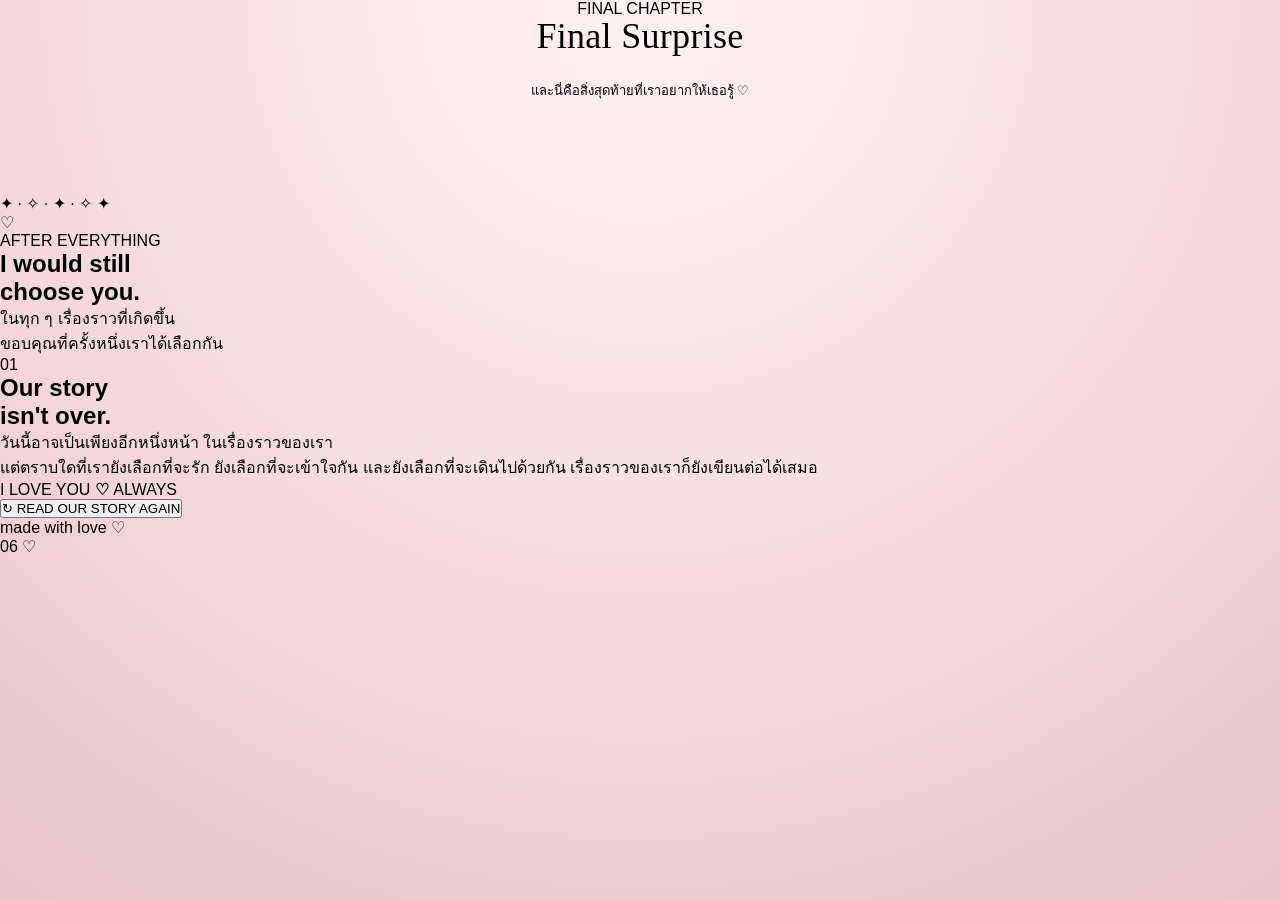
==== final.html @ 92dfa3fa "Create final.html" ====
<!DOCTYPE html>
<html lang="th">
<head>
  <meta charset="UTF-8">
  <meta name="viewport" content="width=device-width, initial-scale=1.0">

  <title>Final Surprise | Our Anniversary</title>

  <link rel="stylesheet" href="style.css">
</head>

<body>

  <main class="story-page final-page">

    <div class="story-inner">

      <div class="story-header">

        <div class="chapter-label">
          FINAL CHAPTER
        </div>

        <h1 class="story-title">
          Final Surprise
        </h1>

        <p class="story-intro">
          และนี่คือสิ่งสุดท้ายที่เราอยากให้เธอรู้ ♡
        </p>

      </div>


      <!-- NIGHT SKY -->
      <section class="final-hero">

        <div class="stars">
          <span>✦</span>
          <span>·</span>
          <span>✧</span>
          <span>·</span>
          <span>✦</span>
          <span>·</span>
          <span>✧</span>
          <span>✦</span>
        </div>


        <div class="moon">
          <span>♡</span>
        </div>


        <div class="final-content">

          <span class="final-small">
            AFTER EVERYTHING
          </span>

          <h2>
            I would still
            <br>
            choose you.
          </h2>

          <p>
            ในทุก ๆ เรื่องราวที่เกิดขึ้น
            <br>
            ขอบคุณที่ครั้งหนึ่งเราได้เลือกกัน
          </p>

        </div>

      </section>


      <!-- FINAL MESSAGE -->
      <section class="final-message">

        <div class="final-number">
          01
        </div>

        <h2>
          Our story<br>
          isn't over.
        </h2>

        <p>
          วันนี้อาจเป็นเพียงอีกหนึ่งหน้า
          ในเรื่องราวของเรา
        </p>

        <p>
          แต่ตราบใดที่เรายังเลือกที่จะรัก
          ยังเลือกที่จะเข้าใจกัน
          และยังเลือกที่จะเดินไปด้วยกัน
          เรื่องราวของเราก็ยังเขียนต่อได้เสมอ
        </p>


        <div class="final-love">

          <span>
            I LOVE YOU
          </span>

          <strong>
            ♡
          </strong>

          <span>
            ALWAYS
          </span>

        </div>

      </section>


      <!-- FINAL BUTTON -->
      <section class="final-end">

        <button
          class="replay-button"
          id="replayButton"
        >
          ↻ READ OUR STORY AGAIN
        </button>

        <p class="final-signature">
          made with love ♡
        </p>

      </section>


      <div class="story-footer">
        <span>06</span>
        <span>♡</span>
      </div>

    </div>

  </main>


  <script>

    const replayButton =
      document.getElementById("replayButton");


    replayButton.addEventListener("click", () => {

      window.location.href = "index.html";

    });

  </script>

</body>
</html>
---- style.css ----
\:root {
  --claret: #670626;
  --pink: #FFBDC5;
  --cream: #FFF9F8;
  --white: #FFFFFF;
  --dark: #2B1B20;
  --soft-pink: #FDECEF;
  --muted: #80646c;
}

* {
  box-sizing: border-box;
  margin: 0;
  padding: 0;
}

html {
  scroll-behavior: smooth;
}

body {
  font-family: "Inter", sans-serif;
  color: var(--dark);
  background: var(--cream);
}

a {
  text-decoration: none;
  color: inherit;
}

button {
  font-family: inherit;
}


/* ==================================================
   INDEX — PHONE
================================================== */

body:not(.story-page) {
  width: 100%;
  min-height: 100vh;

  background:
    radial-gradient(
      circle at top,
      #fff1f3 0%,
      #f7dfe4 45%,
      #e7c5cc 100%
    );

  color: var(--white);

  overflow-x: hidden;
}

.page {
  width: 100%;
  min-height: 100vh;
  min-height: 100dvh;

  display: flex;
  justify-content: center;
  align-items: center;

  padding: 30px 20px;
}

.phone {
  position: relative;

  width: min(390px, 90vw);
  height: min(844px, 92vh);

  min-height: 650px;

  overflow: hidden;

  border-radius: 48px;

  background:
    linear-gradient(
      145deg,
      #7d183d 0%,
      #670626 45%,
      #3c071a 100%
    );

  border: 7px solid #171214;

  box-shadow:
    0 35px 80px rgba(55, 10, 25, 0.35),
    0 10px 30px rgba(55, 10, 25, 0.20);
}

.wallpaper {
  position: absolute;
  inset: 0;

  background:
    radial-gradient(
      circle at 50% 25%,
      rgba(255, 189, 197, 0.35) 0%,
      transparent 35%
    ),
    linear-gradient(
      145deg,
      #8c2449 0%,
      #670626 48%,
      #320514 100%
    );

  transform: scale(1.01);
}

.screen-overlay {
  position: absolute;
  inset: 0;

  background:
    linear-gradient(
      to bottom,
      rgba(30, 3, 12, 0.30) 0%,
      rgba(30, 3, 12, 0.10) 35%,
      rgba(20, 2, 8, 0.48) 68%,
      rgba(15, 2, 6, 0.90) 100%
    );
}

.status-bar {
  position: absolute;

  top: 22px;
  left: 0;
  right: 0;

  z-index: 5;

  display: flex;
  justify-content: space-between;
  align-items: center;

  padding: 0 25px;

  font-size: 12px;
  font-weight: 500;

  color: rgba(255, 255, 255, 0.95);
}

.status-icons {
  display: flex;
  align-items: center;
  gap: 8px;

  font-size: 10px;
  opacity: 0.9;
}

.content {
  position: relative;

  z-index: 3;

  width: 100%;
  height: 100%;

  text-align: center;

  padding-top: 95px;
}

.heart-icon {
  width: 44px;
  height: 44px;

  margin: 0 auto 16px;

  border: 1px solid rgba(255, 255, 255, 0.55);

  border-radius: 50%;

  display: flex;
  align-items: center;
  justify-content: center;

  background:
    rgba(103, 6, 38, 0.30);

  backdrop-filter: blur(12px);

  color: var(--pink);

  font-size: 18px;
}

.eyebrow {
  margin-bottom: 9px;

  color: var(--pink);

  font-size: 10px;

  letter-spacing: 4px;

  font-weight: 500;
}

body:not(.story-page) h1 {
  font-family: "Cormorant Garamond", serif;

  font-size: 36px;

  line-height: 1;

  font-weight: 500;

  letter-spacing: 0.3px;
}

.subtitle {
  margin-top: 9px;

  font-size: 11px;

  letter-spacing: 1px;

  color: rgba(255, 255, 255, 0.72);
}

.passcode-dots {
  display: flex;

  justify-content: center;
  align-items: center;

  gap: 13px;

  margin-top: 28px;
}

.passcode-dots span {
  display: block;

  width: 8px;
  height: 8px;

  border-radius: 50%;

  border: 1px solid rgba(255, 255, 255, 0.85);

  background: transparent;

  transition:
    background 0.15s ease,
    transform 0.15s ease,
    box-shadow 0.15s ease;
}

.passcode-dots span.active {
  background: var(--pink);

  border-color: var(--pink);

  transform: scale(1.2);

  box-shadow:
    0 0 12px rgba(255, 189, 197, 0.75);
}

.error-message {
  height: 17px;

  margin-top: 12px;

  font-size: 10px;

  color: var(--pink);

  opacity: 0;

  transition: opacity 0.2s ease;
}

.error-message.show {
  opacity: 1;
}

.keypad {
  width: 255px;

  margin: 8px auto 0;

  display: grid;

  grid-template-columns: repeat(3, 1fr);

  gap: 13px 17px;
}

.number-btn,
.delete-btn {
  width: 73px;
  height: 62px;

  border: none;

  border-radius: 50%;

  color: var(--white);

  background:
    rgba(255, 255, 255, 0.15);

  backdrop-filter: blur(14px);

  cursor: pointer;

  display: flex;

  flex-direction: column;

  justify-content: center;
  align-items: center;

  transition:
    transform 0.12s ease,
    background 0.12s ease;
}

.number-btn:hover,
.delete-btn:hover {
  background:
    rgba(255, 189, 197, 0.25);
}

.number-btn:active,
.delete-btn:active {
  transform: scale(0.88);

  background:
    rgba(255, 189, 197, 0.40);
}

.number-btn span {
  font-size: 24px;
  font-weight: 400;

  line-height: 20px;
}

.number-btn small {
  margin-top: 3px;

  font-size: 7px;

  letter-spacing: 1.5px;

  opacity: 0.80;
}

.delete-btn {
  font-size: 22px;
}

.empty-key {
  width: 73px;
  height: 62px;
}

.hint {
  position: absolute;

  left: 0;
  right: 0;

  bottom: 22px;
}

.hint span {
  display: block;

  margin-bottom: 5px;

  color: rgba(255, 189, 197, 0.85);

  font-size: 8px;

  letter-spacing: 3px;
}

.hint p {
  font-family: "Cormorant Garamond", serif;

  font-size: 17px;

  color: rgba(255, 255, 255, 0.92);
}

.phone.shake {
  animation: shake 0.35s ease;
}

@keyframes shake {

  0% {
    transform: translateX(0);
  }

  20% {
    transform: translateX(-9px);
  }

  40% {
    transform: translateX(9px);
  }

  60% {
    transform: translateX(-7px);
  }

  80% {
    transform: translateX(7px);
  }

  100% {
    transform: translateX(0);
  }

}


/* ==================================================
   STORY PAGE
================================================== */

.story-page {
  background: var(--cream);

  color: var(--dark);

  overflow-x: hidden;
}

.story-wrapper {
  width: min(100%, 1100px);

  margin: 0 auto;

  padding: 80px 28px 100px;
}


/* ==================================================
   STORY HEADER
================================================== */

.story-header {
  max-width: 650px;

  margin: 0 auto 90px;

  text-align: center;
}

.story-header .eyebrow {
  color: var(--claret);

  margin-bottom: 12px;
}

.story-header h1 {
  font-family: "Cormorant Garamond", serif;

  color: var(--claret);

  font-size: clamp(56px, 9vw, 88px);

  line-height: 0.9;

  font-weight: 500;
}

.story-intro {
  margin-top: 24px;

  color: var(--muted);

  font-size: 13px;

  line-height: 2;
}


/* ==================================================
   STORY CARDS
================================================== */

.story-list {
  display: flex;

  flex-direction: column;

  gap: 120px;
}

.story-card {
  position: relative;

  display: grid;

  grid-template-columns:
    minmax(300px, 1fr)
    minmax(300px, 1fr);

  align-items: center;

  gap: 70px;
}

.story-card.reverse {
  grid-template-columns:
    minmax(300px, 1fr)
    minmax(300px, 1fr);
}

.story-card.reverse .story-photo {
  order: 2;
}

.story-card.reverse .story-text {
  order: 1;
}


/* ==================================================
   NUMBER
================================================== */

.story-number {
  position: absolute;

  top: -25px;

  left: -15px;

  z-index: 3;

  font-family: "Cormorant Garamond", serif;

  font-size: 80px;

  line-height: 1;

  color: rgba(103, 6, 38, 0.09);

  pointer-events: none;
}


/* ==================================================
   PHOTO PLACEHOLDER
================================================== */

.story-photo {
  position: relative;

  width: 100%;

  aspect-ratio: 4 / 5;

  overflow: hidden;

  border-radius: 2px;

  background:
    linear-gradient(
      145deg,
      #f7dce1 0%,
      #e8bcc5 50%,
      #d59ba8 100%
    );

  box-shadow:
    0 25px 55px rgba(103, 6, 38, 0.13);
}

.story-photo::after {
  content: "PHOTO";

  position: absolute;

  top: 50%;
  left: 50%;

  transform: translate(-50%, -50%);

  color: rgba(103, 6, 38, 0.35);

  font-size: 9px;

  letter-spacing: 4px;
}


/* ==================================================
   STORY TEXT
================================================== */

.story-text {
  max-width: 420px;
}

.story-label {
  display: inline-block;

  margin-bottom: 18px;

  color: var(--claret);

  font-size: 9px;

  letter-spacing: 3px;

  font-weight: 600;
}

.story-text h2 {
  font-family: "Cormorant Garamond", serif;

  color: var(--claret);

  font-size: clamp(36px, 5vw, 54px);

  line-height: 0.95;

  font-weight: 500;

  margin-bottom: 22px;
}

.story-text p {
  color: var(--muted);

  font-size: 13px;

  line-height: 2;

  max-width: 390px;
}


/* ==================================================
   END
================================================== */

.story-end {
  text-align: center;

  margin-top: 140px;
}

.small-heart {
  color: var(--claret);

  font-size: 26px;

  margin-bottom: 14px;
}

.story-end p {
  font-family: "Cormorant Garamond", serif;

  color: var(--muted);

  font-size: 18px;

  font-style: italic;

  margin-bottom: 30px;
}


/* ==================================================
   NEXT BUTTON
================================================== */

.next-button {
  display: inline-flex;

  align-items: center;

  justify-content: center;

  gap: 18px;

  min-width: 170px;

  padding: 15px 24px;

  border: 1px solid var(--claret);

  color: var(--claret);

  font-size: 9px;

  letter-spacing: 3px;

  transition:
    background 0.2s ease,
    color 0.2s ease,
    transform 0.2s ease;
}

.next-button span {
  font-size: 17px;

  line-height: 0;
}

.next-button:hover {
  background: var(--claret);

  color: var(--white);

  transform: translateY(-2px);
}


/* ==================================================
   MOBILE
================================================== */

@media (max-width: 700px) {

  .story-wrapper {
    padding:
      55px 22px 80px;
  }

  .story-header {
    margin-bottom: 65px;
  }

  .story-header h1 {
    font-size: 64px;
  }

  .story-list {
    gap: 85px;
  }

  .story-card,
  .story-card.reverse {
    display: flex;

    flex-direction: column;

    gap: 30px;
  }

  .story-card.reverse .story-photo,
  .story-card.reverse .story-text {
    order: initial;
  }

  .story-photo {
    aspect-ratio: 4 / 5;
  }

  .story-number {
    top: -18px;

    left: -4px;

    font-size: 65px;
  }

  .story-text {
    max-width: none;
  }

  .story-text h2 {
    font-size: 43px;
  }

  .story-text p {
    font-size: 12px;
  }

  .story-end {
    margin-top: 100px;
  }

}


/* ==================================================
   SMALL PHONE
================================================== */

@media (max-width: 400px) {

  .page {
    padding: 0;
  }

  .phone {
    width: 100vw;

    height: 100dvh;

    min-height: 100dvh;

    border: none;

    border-radius: 0;
  }

}
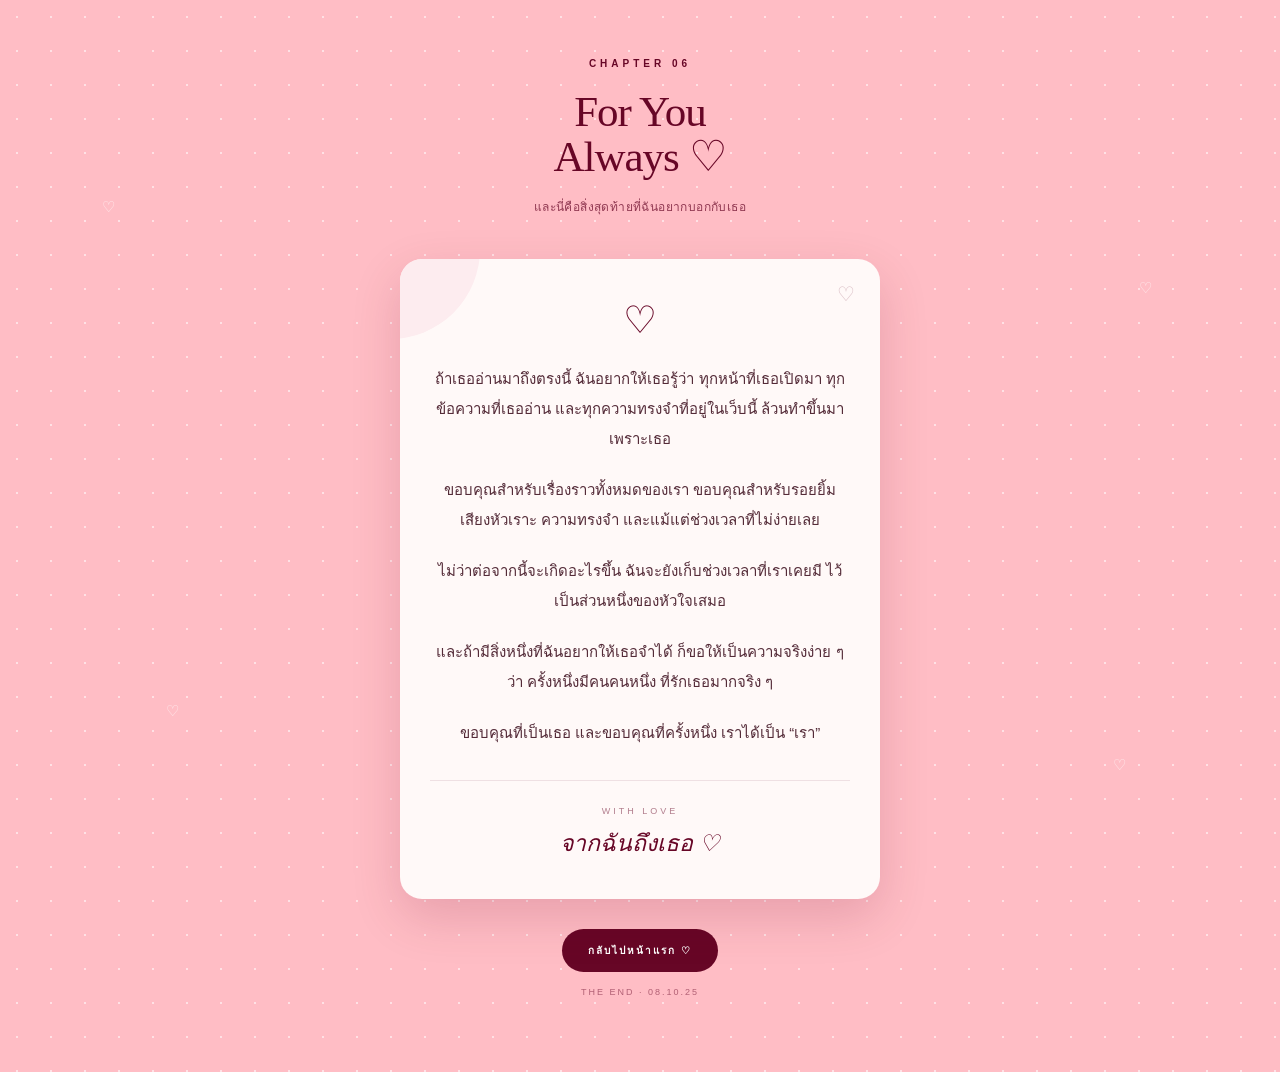
==== commit 7208e102: "Update final.html" ====
--- a/final.html
+++ b/final.html
@@ -1,164 +1,575 @@
 <!DOCTYPE html>
 <html lang="th">
 <head>
-  <meta charset="UTF-8">
-  <meta name="viewport" content="width=device-width, initial-scale=1.0">
-
-  <title>Final Surprise | Our Anniversary</title>
-
-  <link rel="stylesheet" href="style.css">
+<meta charset="UTF-8">
+<meta name="viewport" content="width=device-width, initial-scale=1.0">
+
+<title>For You ♡</title>
+
+<style>
+
+:root{
+  --claret:#670626;
+  --pink:#FFBDC5;
+  --cream:#FFF9F8;
+  --soft:#FDECEF;
+}
+
+*{
+  box-sizing:border-box;
+  margin:0;
+  padding:0;
+}
+
+html{
+  scroll-behavior:smooth;
+}
+
+body{
+  min-height:100vh;
+
+  background-color:var(--pink);
+
+  background-image:
+    radial-gradient(
+      circle,
+      rgba(255,255,255,.55) 1.4px,
+      transparent 1.5px
+    );
+
+  background-size:34px 34px;
+
+  color:var(--claret);
+
+  font-family:
+    -apple-system,
+    BlinkMacSystemFont,
+    "Segoe UI",
+    "Noto Sans Thai",
+    sans-serif;
+
+  overflow-x:hidden;
+}
+
+
+/* =========================
+   FLOATING HEARTS
+========================= */
+
+.heart{
+  position:fixed;
+
+  color:rgba(255,255,255,.75);
+
+  font-family:Georgia,serif;
+
+  font-size:15px;
+
+  pointer-events:none;
+
+  animation:
+    float 5s ease-in-out infinite;
+}
+
+.heart1{
+  left:8%;
+  top:22%;
+}
+
+.heart2{
+  right:10%;
+  top:31%;
+  animation-delay:1s;
+}
+
+.heart3{
+  left:13%;
+  bottom:20%;
+  animation-delay:2s;
+}
+
+.heart4{
+  right:12%;
+  bottom:14%;
+  animation-delay:.7s;
+}
+
+@keyframes float{
+
+  0%,100%{
+    transform:
+      translateY(0)
+      rotate(0deg);
+
+    opacity:.35;
+  }
+
+  50%{
+    transform:
+      translateY(-13px)
+      rotate(8deg);
+
+    opacity:.9;
+  }
+
+}
+
+
+/* =========================
+   PAGE
+========================= */
+
+.page{
+  width:100%;
+  max-width:520px;
+
+  min-height:100vh;
+
+  margin:0 auto;
+
+  padding:
+    58px 20px 75px;
+
+  display:flex;
+  flex-direction:column;
+
+  align-items:center;
+
+  text-align:center;
+}
+
+
+/* =========================
+   CHAPTER
+========================= */
+
+.chapter{
+  font-size:10px;
+
+  font-weight:700;
+
+  letter-spacing:4px;
+
+  margin-bottom:20px;
+}
+
+
+/* =========================
+   MAIN TITLE
+========================= */
+
+h1{
+  font-family:
+    Georgia,
+    "Times New Roman",
+    serif;
+
+  font-size:43px;
+
+  line-height:1.05;
+
+  font-weight:500;
+
+  letter-spacing:-1px;
+}
+
+
+/* =========================
+   SUBTITLE
+========================= */
+
+.subtitle{
+  margin-top:17px;
+
+  max-width:360px;
+
+  font-size:12px;
+
+  line-height:1.9;
+
+  letter-spacing:.4px;
+
+  opacity:.72;
+}
+
+
+/* =========================
+   FINAL CARD
+========================= */
+
+.final-card{
+  position:relative;
+
+  width:100%;
+
+  margin-top:40px;
+
+  background:var(--cream);
+
+  border-radius:22px;
+
+  padding:
+    42px 30px 38px;
+
+  box-shadow:
+    0 18px 50px rgba(103,6,38,.16);
+
+  overflow:hidden;
+}
+
+
+/* decorative circle */
+
+.final-card::before{
+  content:"";
+
+  position:absolute;
+
+  width:180px;
+  height:180px;
+
+  left:-100px;
+  top:-100px;
+
+  border-radius:50%;
+
+  background:var(--soft);
+}
+
+
+/* decorative circle */
+
+.final-card::after{
+  content:"♡";
+
+  position:absolute;
+
+  right:25px;
+  top:23px;
+
+  font-family:
+    Georgia,
+    serif;
+
+  font-size:20px;
+
+  opacity:.25;
+}
+
+
+/* =========================
+   HEART
+========================= */
+
+.big-heart{
+  position:relative;
+  z-index:2;
+
+  font-family:
+    Georgia,
+    serif;
+
+  font-size:38px;
+
+  line-height:1;
+
+  margin-bottom:25px;
+}
+
+
+/* =========================
+   MESSAGE
+========================= */
+
+.message{
+  position:relative;
+  z-index:2;
+
+  color:#542b38;
+
+  font-size:15px;
+
+  line-height:2;
+
+  text-align:center;
+}
+
+.message p{
+  margin-bottom:21px;
+}
+
+.message p:last-child{
+  margin-bottom:0;
+}
+
+
+/* =========================
+   CLOSING
+========================= */
+
+.closing{
+  position:relative;
+  z-index:2;
+
+  margin-top:32px;
+
+  padding-top:25px;
+
+  border-top:
+    1px solid rgba(103,6,38,.1);
+}
+
+.closing-small{
+  font-size:9px;
+
+  letter-spacing:3px;
+
+  opacity:.5;
+
+  margin-bottom:9px;
+}
+
+.closing-name{
+  font-family:
+    Georgia,
+    "Times New Roman",
+    serif;
+
+  font-size:23px;
+
+  font-style:italic;
+}
+
+
+/* =========================
+   BUTTON
+========================= */
+
+.back-area{
+  margin-top:30px;
+}
+
+.back{
+  display:inline-block;
+
+  background:var(--claret);
+
+  color:#fff;
+
+  text-decoration:none;
+
+  padding:
+    14px 26px;
+
+  border-radius:999px;
+
+  font-size:10px;
+
+  font-weight:600;
+
+  letter-spacing:2px;
+
+  transition:
+    transform .2s ease,
+    box-shadow .2s ease;
+}
+
+.back:hover{
+  transform:translateY(-2px);
+
+  box-shadow:
+    0 10px 25px rgba(103,6,38,.22);
+}
+
+
+/* =========================
+   BOTTOM TEXT
+========================= */
+
+.bottom-text{
+  margin-top:15px;
+
+  font-size:9px;
+
+  letter-spacing:2px;
+
+  opacity:.5;
+}
+
+
+/* =========================
+   MOBILE
+========================= */
+
+@media(max-width:480px){
+
+  .page{
+    padding:
+      48px 17px 60px;
+  }
+
+  h1{
+    font-size:36px;
+  }
+
+  .subtitle{
+    font-size:11px;
+  }
+
+  .final-card{
+    padding:
+      35px 22px 32px;
+
+    border-radius:19px;
+  }
+
+  .message{
+    font-size:14px;
+
+    line-height:1.9;
+  }
+
+  .closing-name{
+    font-size:21px;
+  }
+
+}
+
+</style>
 </head>
 
+
 <body>
 
-  <main class="story-page final-page">
-
-    <div class="story-inner">
-
-      <div class="story-header">
-
-        <div class="chapter-label">
-          FINAL CHAPTER
-        </div>
-
-        <h1 class="story-title">
-          Final Surprise
-        </h1>
-
-        <p class="story-intro">
-          และนี่คือสิ่งสุดท้ายที่เราอยากให้เธอรู้ ♡
-        </p>
-
+
+<!-- FLOATING HEARTS -->
+
+<div class="heart heart1">♡</div>
+<div class="heart heart2">♡</div>
+<div class="heart heart3">♡</div>
+<div class="heart heart4">♡</div>
+
+
+<!-- MAIN PAGE -->
+
+<div class="page">
+
+
+  <!-- CHAPTER -->
+
+  <div class="chapter">
+    CHAPTER 06
+  </div>
+
+
+  <!-- TITLE -->
+
+  <h1>
+    For You<br>
+    Always ♡
+  </h1>
+
+
+  <!-- SUBTITLE -->
+
+  <div class="subtitle">
+    และนี่คือสิ่งสุดท้ายที่ฉันอยากบอกกับเธอ
+  </div>
+
+
+  <!-- FINAL CARD -->
+
+  <div class="final-card">
+
+
+    <!-- HEART -->
+
+    <div class="big-heart">
+      ♡
+    </div>
+
+
+    <!-- MESSAGE -->
+
+    <div class="message">
+
+      <p>
+        ถ้าเธออ่านมาถึงตรงนี้
+        ฉันอยากให้เธอรู้ว่า
+        ทุกหน้าที่เธอเปิดมา
+        ทุกข้อความที่เธออ่าน
+        และทุกความทรงจำที่อยู่ในเว็บนี้
+        ล้วนทำขึ้นมาเพราะเธอ
+      </p>
+
+
+      <p>
+        ขอบคุณสำหรับเรื่องราวทั้งหมดของเรา
+        ขอบคุณสำหรับรอยยิ้ม
+        เสียงหัวเราะ
+        ความทรงจำ
+        และแม้แต่ช่วงเวลาที่ไม่ง่ายเลย
+      </p>
+
+
+      <p>
+        ไม่ว่าต่อจากนี้จะเกิดอะไรขึ้น
+        ฉันจะยังเก็บช่วงเวลาที่เราเคยมี
+        ไว้เป็นส่วนหนึ่งของหัวใจเสมอ
+      </p>
+
+
+      <p>
+        และถ้ามีสิ่งหนึ่งที่ฉันอยากให้เธอจำได้
+        ก็ขอให้เป็นความจริงง่าย ๆ ว่า
+        ครั้งหนึ่งมีคนคนหนึ่ง
+        ที่รักเธอมากจริง ๆ
+      </p>
+
+
+      <p>
+        ขอบคุณที่เป็นเธอ
+        และขอบคุณที่ครั้งหนึ่ง
+        เราได้เป็น “เรา”
+      </p>
+
+    </div>
+
+
+    <!-- CLOSING -->
+
+    <div class="closing">
+
+      <div class="closing-small">
+        WITH LOVE
       </div>
 
-
-      <!-- NIGHT SKY -->
-      <section class="final-hero">
-
-        <div class="stars">
-          <span>✦</span>
-          <span>·</span>
-          <span>✧</span>
-          <span>·</span>
-          <span>✦</span>
-          <span>·</span>
-          <span>✧</span>
-          <span>✦</span>
-        </div>
-
-
-        <div class="moon">
-          <span>♡</span>
-        </div>
-
-
-        <div class="final-content">
-
-          <span class="final-small">
-            AFTER EVERYTHING
-          </span>
-
-          <h2>
-            I would still
-            <br>
-            choose you.
-          </h2>
-
-          <p>
-            ในทุก ๆ เรื่องราวที่เกิดขึ้น
-            <br>
-            ขอบคุณที่ครั้งหนึ่งเราได้เลือกกัน
-          </p>
-
-        </div>
-
-      </section>
-
-
-      <!-- FINAL MESSAGE -->
-      <section class="final-message">
-
-        <div class="final-number">
-          01
-        </div>
-
-        <h2>
-          Our story<br>
-          isn't over.
-        </h2>
-
-        <p>
-          วันนี้อาจเป็นเพียงอีกหนึ่งหน้า
-          ในเรื่องราวของเรา
-        </p>
-
-        <p>
-          แต่ตราบใดที่เรายังเลือกที่จะรัก
-          ยังเลือกที่จะเข้าใจกัน
-          และยังเลือกที่จะเดินไปด้วยกัน
-          เรื่องราวของเราก็ยังเขียนต่อได้เสมอ
-        </p>
-
-
-        <div class="final-love">
-
-          <span>
-            I LOVE YOU
-          </span>
-
-          <strong>
-            ♡
-          </strong>
-
-          <span>
-            ALWAYS
-          </span>
-
-        </div>
-
-      </section>
-
-
-      <!-- FINAL BUTTON -->
-      <section class="final-end">
-
-        <button
-          class="replay-button"
-          id="replayButton"
-        >
-          ↻ READ OUR STORY AGAIN
-        </button>
-
-        <p class="final-signature">
-          made with love ♡
-        </p>
-
-      </section>
-
-
-      <div class="story-footer">
-        <span>06</span>
-        <span>♡</span>
+      <div class="closing-name">
+        จากฉันถึงเธอ ♡
       </div>
 
     </div>
 
-  </main>
-
-
-  <script>
-
-    const replayButton =
-      document.getElementById("replayButton");
-
-
-    replayButton.addEventListener("click", () => {
-
-      window.location.href = "index.html";
-
-    });
-
-  </script>
+
+  </div>
+
+
+  <!-- BUTTON -->
+
+  <div class="back-area">
+
+    <a href="index.html" class="back">
+      กลับไปหน้าแรก ♡
+    </a>
+
+    <div class="bottom-text">
+      THE END · 08.10.25
+    </div>
+
+  </div>
+
+
+</div>
 
 </body>
 </html>
